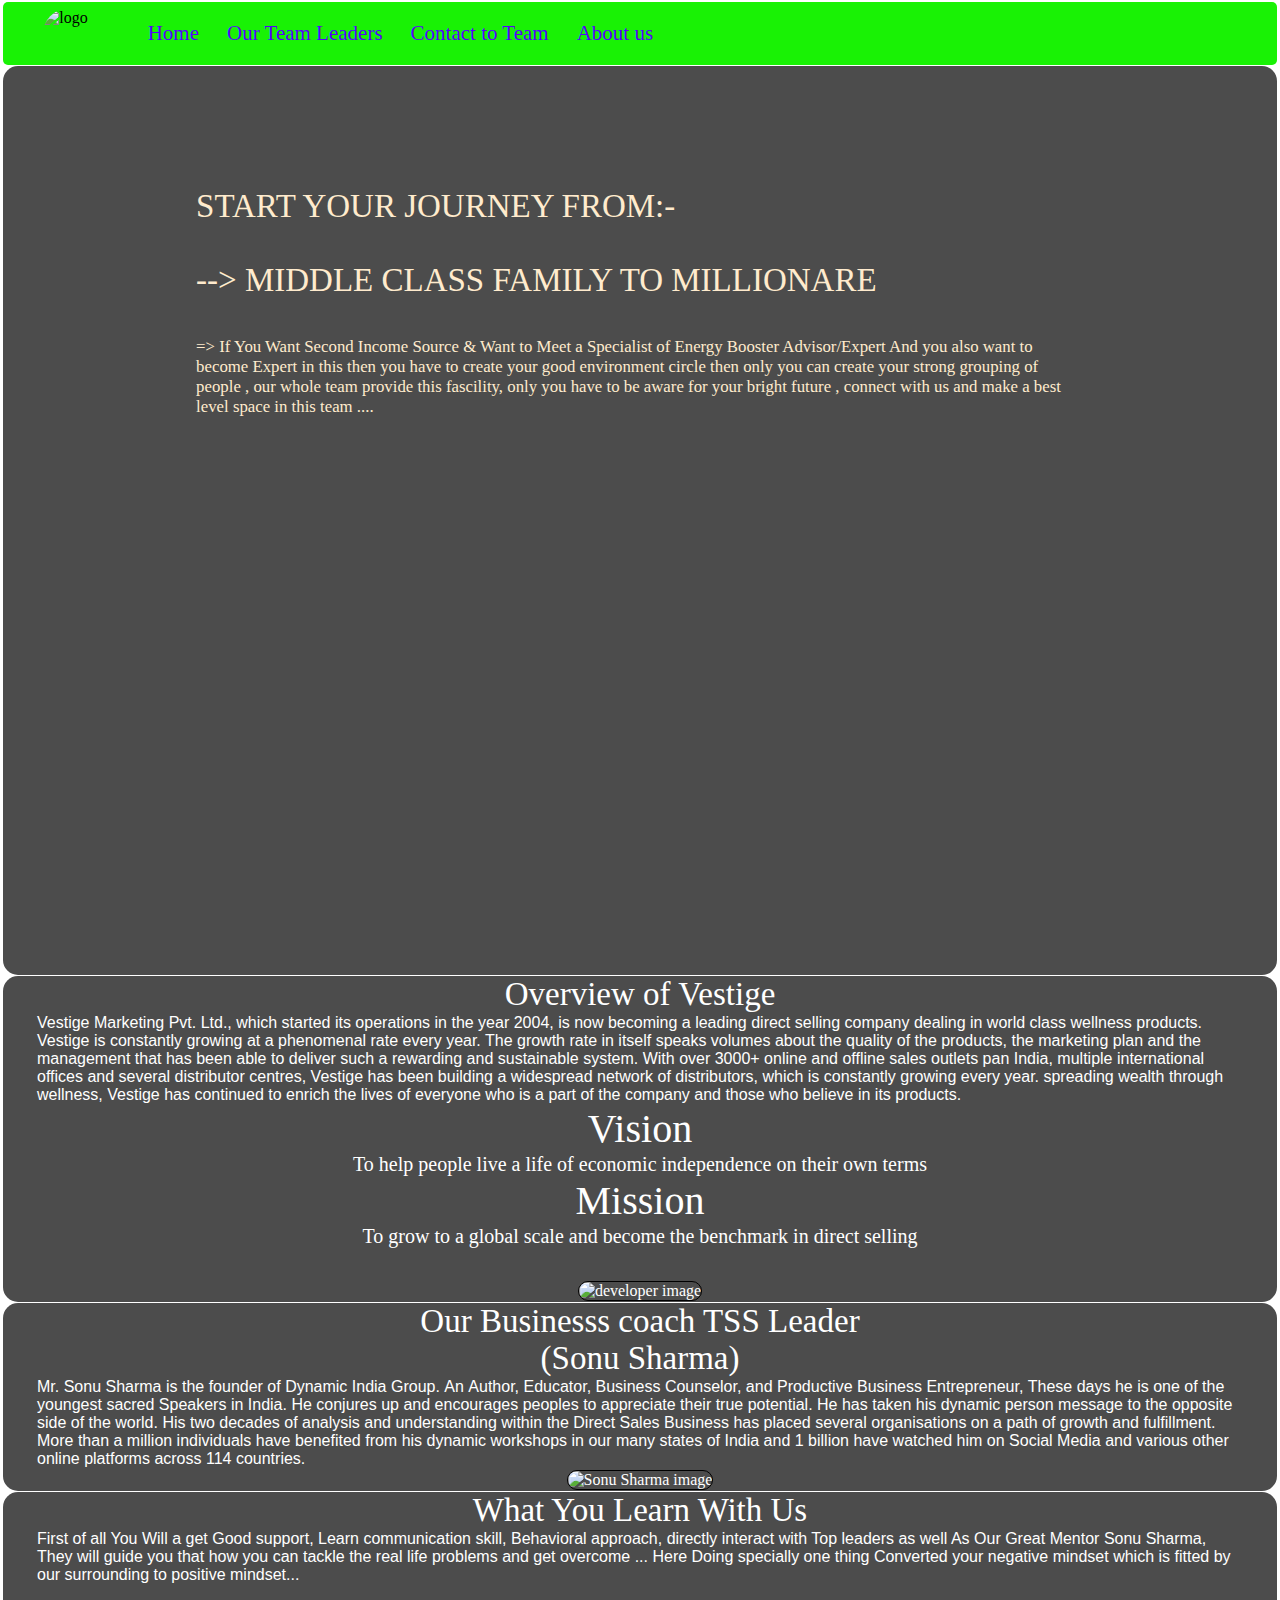
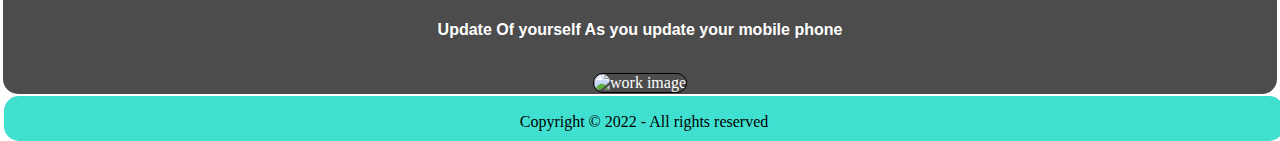
==== index.html @ 5fd4a53f "Add files via upload" ====
<!DOCTYPE html>
<html lang="en">

<head>
    <meta charset="UTF-8">
    <meta http-equiv="X-UA-Compatible" content="IE=edge">
    <meta name="viewport" content="width=device-width, initial-scale=1.0">
    <title>MissionSuccess</title>
    <link rel="stylesheet" href="style.css">
    <link rel="stylesheet" href="responsive.css">

</head>

<body>
    <nav class="navbar backgroundc h-nav-resp">

        <ul class="nav-list">
                <!-- <div class="shift"> -->
                    <div class="logo v-class-resp"><img src="/img/vestige-logo.png" alt="logo">
            
                    <li> <a href="/index.html"> Home</a></li>
                    <li> <a href="/members.html">Our Team Leaders</a></li>
                    <li> <a href="/contact.html">Contact to Team</a></li>
                    <li> <a href="/About.html">About us</a></li>
                <!-- </div> -->
            </div>
        </ul>
        <!-- <div class="rightnav"> 
            <input type="text" name="search" id="search"> 
            <button class="btn btn-sm">search</button> 
        </div> -->
        <div class="burger">
            <div class="line"></div>
            <div class="line"></div>
            <div class="line"></div>
        </div>
    </nav>
    <section class="background firstsection">
        <div class="box-main">
            <div class="firsthalf">
                <p class="text-big">START YOUR JOURNEY FROM:-<br><br>--> MIDDLE CLASS FAMILY TO MILLIONARE</p><br><br>
                <p class="textsmall">=> If You Want Second Income Source & Want to Meet a Specialist of Energy Booster
                    Advisor/Expert And you also want to become Expert in this then you have to create your good
                    environment circle then only you can create your strong grouping of people , our whole team provide
                    this fascility, only you have to be aware for your bright future , connect with us and make a best
                    level space in this team ....
                </p>
                <!-- <div class="buttons">
                    <button class="btn"> Subscribe</button>
                    <button class="btn"> Watch video</button>
                </div> -->
            </div>
            <!-- <div class="secondhalf">
                <img src="img/img.jpg" alt="developer image" width="38px">
            </div> -->
        </div>
    </section>
    <section class="section background">
        <div class="para">
            <p class="sectionTag text-big">Overview of Vestige<br></p>
            <p class="sectionSubTag">Vestige Marketing Pvt. Ltd., which started its operations in the year 2004, is now
                becoming a leading direct selling company dealing in world class wellness products. Vestige is
                constantly growing at a phenomenal rate every year. The growth rate in itself speaks volumes about the
                quality of the products, the marketing plan and the management that has been able to deliver such a
                rewarding and sustainable system.

                With over 3000+ online and offline sales outlets pan India, multiple international offices and several
                distributor centres, Vestige has been building a widespread network of distributors, which is constantly
                growing every year.

                spreading wealth through wellness, Vestige has continued to enrich the lives of everyone who is a part
                of the company and those who believe in its products.
            <div class="vision">
                Vision
            </div>
            <div class="vis">
                To help people live a life of economic independence on their own terms
            </div>

            <div class="mission">
                Mission
            </div>
            <div class="mis">
                To grow to a global scale and become the benchmark in direct selling
            </div>

            </p>
        </div>
        <div class="thumbnail1">
            <img src="/img/vestigeteam.jpg" alt="developer image" width="311px">
        </div>
    </section>
    <section class="section background left" id="about us">
        <div class="para">
            <p class="sectionTag text-big"> Our Businesss coach TSS Leader<br> (Sonu Sharma)</p>
            <p class="sectionSubTag">Mr. Sonu Sharma is the founder of Dynamic India Group. An Author, Educator,
                Business Counselor, and Productive Business Entrepreneur, These days he is one of the youngest sacred
                Speakers in India. He conjures up and encourages peoples to appreciate their true potential. He has
                taken his dynamic person message to the opposite side of the world. His two decades of analysis and
                understanding within the Direct Sales Business has placed several organisations on a path of growth and
                fulfillment. More than a million individuals have benefited from his dynamic workshops in our many
                states of India and 1 billion have watched him on Social Media and various other online
                platforms across 114 countries.</p>
        </div>
        <div class="thumbnail2">
            <img src="/img/sonusir.jpg" alt="Sonu Sharma image" class="imgfluid">
        </div>
    </section>
    <section class="section background " id="Contact to our team">
        <div class="para">
            <p class="sectionTag text-big">What You Learn With Us</p>
            <p class="sectionSubTag">First of all You Will a get Good support, Learn communication skill, Behavioral
                approach, directly interact with Top leaders as well As Our Great Mentor Sonu Sharma, They will guide
                you that how you can tackle the real life problems and get overcome ... Here Doing specially one thing
                Converted your negative mindset which is fitted by our surrounding to positive mindset... <br>
                <br><b><br>Update Of yourself As you update your mobile phone</b> </p>
        </div>
        <div class="thumbnail3">
            <img src="/img/work.jpg" alt="work image" class="imgfluid"> 
        </div>
    </section>
    <footer>
        <p class="text-footer">
            Copyright &copy; 2022 - All rights reserved
        </p>
    </footer>
    <script src="/js/resp.js"></script>
</body>

</html>
---- style.css ----
* {
   margin: 1px;
   padding: 0px;
   text-decoration: none;
   list-style: none;
   border-radius: 15px;
}

html {
   scroll-behavior: smooth;
}


.section {
   color: white;
}

.logo {
   width: 56%;
   display: flex;
   align-items: center;
   justify-content: center;
}

.logo img {
   width: 12%;
   border-radius: 50px;
   height: 49px;
   padding: 4px;
   margin-left: -1em;

}
.navbar {
   display: flex;
   align-items: right;
   border-radius: 5px;
   justify-content:right;
   position: sticky;
   cursor: pointer;
   top: 0;
   font: 34px;
   /* background-color: black; */
}

.nav-list {
   width: 100%;
   /* display: flex;
  justify-content: right;
  align-items: right; */


}

.nav-list li {
   list-style: none;
   padding: 4px 12px;

   /* margin: ; */

}

.nav-list li a {
   text-decoration: none;
   color: rgb(85, 0, 255);
   /* color: white; */
   font-size: 21px;
}

.nav-list li a:hover {
   text-decoration: none;
   color: rgb(64, 47, 255);
}

/* .rightnav {
background-color: blueviolet;
 width: 20%;
display: flex;
   text-align: right;

} */

/* .shift {
   display: flex;
   justify-content: right;
   align-items: right; */
   /* padding-left: 18px;
   font-size: 17px; */
/* } */
.sidebar {
   border-radius: border-box;
}

.background {
   background: rgba(0, 0, 0, 0.7)url('../img/sonusir.jpg');
   background-image: fixed;
   background-attachment: fixed;
   background-blend-mode: darken;
   /* width: 100%; */

}
.backgroundne {
   background: rgba(0, 0, 0, 0.83) url('../neerajsir/neeraj3.png');

   height: 248vh;
   margin-top: -48px;
   background-blend-mode: darken;

}
.background2{
   background: rgba(0, 0, 0, 0.7)url('../img/sonusir.jpg');
   background-image: fixed;
   background-attachment: fixed;
   background-blend-mode: darken;
   height: 122vh;
   /* width: 20vw; */

}

.backgroundn {
   /* background-color: rgba(32, 0, 255, 0.62); */
   background-size: cover;
   background-blend-mode: darken;
   height: 111vh;
   background-attachment: fixed;

}

.firstsection {
   height: 101vh;
}

.box-main {
   display: flex;
   justify-content: center;
   align-items: center;
   color: blanchedalmond;
   font-family: 'Times New Roman', Times, serif;
   max-width: 70%;
   margin: auto;
   height: 33%;
}

/* .firsthalf {} */

/* .secondhalf img {
   height: 115px;
border-radius: 50px;
display: block;
margin-left: 759px;
width: 63px;
} */

.text-big {
   font-size: 33px;
   font-family: Georgia, 'Times New Roman', Times, serif;
}

.firsthalf {
   height: 19%;
}

.textsmall {
   font-size: 105%;
   

}

.sectionSubTag {
   font-family: 'Segoe UI', Tahoma, Geneva, Verdana, sans-serif;
   display: flex;
   justify-content: center;
   align-items: center;
   flex-direction: column;
   /* margin: 0 1em; */
}

/* .section{
   height: 500px;
   display: flex;
   align-items: center;
   justify-content: space-evenly;
   max-width: 80%;
   margin: auto;
   font-family: 'Segoe UI', Tahoma, Geneva, Verdana, sans-serif;
   color: rgb(17, 52, 9);
   flex-direction: column-reverse;
} */
/*.section2 {
   height: 500px;
   display: flex;
   align-items: center;
   justify-content: space-evenly;
   max-width: 80%;
   margin: auto;
   font-family: 'Segoe UI', Tahoma, Geneva, Verdana, sans-serif;
   color: rgb(17, 52, 9);
   flex-direction: column-reverse;
}
.section3 {
   height: 500px;
   display: flex;
   align-items: center;
   justify-content: space-evenly;
   max-width: 80%;
   margin: auto;
   font-family: 'Segoe UI', Tahoma, Geneva, Verdana, sans-serif;
   color: rgb(17, 52, 9);
   flex-direction: column-reverse;
} */

.left {
   flex-direction: row-reverse;
}

.para {
   padding: 0px 2em;
}

.sectionSubTag {
   font-family: Verdana, Geneva, Tahoma, sans-serif;
}

.thumbnail1 img {
   /* width: 250px; */
   border: 1px solid black;
   border-radius: 26px;
   margin-top: 32px;
   text-align: center;
   /* width: 90px; */
}

.thumbnail2 img {
   /* width: 250px; */
   border: 1px solid black;
   border-radius: 26px;
   /* margin-top: 32px; */
   text-align: center;

   width: 354px;
   height: 204px;
}

.thumbnail3 img {
   /* width: 250px; */
   border: 1px solid black;
   border-radius: 26px;
   margin-top: 32px;
   text-align: center;
   /* width: 90px; */
   width: 354px;
   height: 204px;
}

.thumbnail1 {
   text-align: center;
}

.thumbnail2 {
   text-align: center;
}

.thumbnail3 {
   text-align: center;
}

.contactform {
   color: white;
   /* display: flex; */
   align-items: center;
   justify-content: center;

}

.mb-3 {
   padding: 12px;
   font-size: 20px;
}



.contactform {
   /* display: flex; */
   /* justify-content: center; */
   /* align-items: center; */
   padding-left: 9px;
}

.text-center {
   text-align: center;
   background-color: aqua;
   color: black;
   /* position: sticky; */
}

.maintain {
   /* display: flex; */
   justify-content: left;
   align-items: left;
   font-size: 28px;
   /* background-color: #957fff; */
   color: #8fff7fd1;
   font-family: fantasy;
   top: 109px 34px;
   position: absolute;
   margin-top: -668px;
   margin-left: 304px;
   position: static;
   /* width: 104vh; */
}

/* {
   text-align: center;
   background-color: aqua;
   color: black;
} */

/* .shiftn{ */
/* text-align: center; */
/* } */
.contactform form div input {
   /* width: 33vw; */
   border-radius: 6px;
   margin: 2px 9px;
     /* margin-left: 9px; */
   font-size: 17px;
   padding: 0.6em 1em;
   margin-left: 2em;
 
}
/* .shiftn{
   align-items: center;
   display: flex;
   flex-direction: column;
} */

#emailhelp {
   font-size: 19px;
   color: rgb(245, 12, 12);
   margin: 0 37px;
}
#why{
   height: 20vh;
}

.form input {
   padding: 51px 2px;
   font-size: 4px;
}

.btn-sm {
   background-color: #2b50e2a6;
   color: #14ff00c2;
   font-size: 21px;
   border-radius: 26px;
   padding: 2px 31px;
   margin-left: 5em;
}

.btn-sm:hover {
   background-color: #e22b65a6;
   color: #4c00ffc2;
   font-size: 21px;
   border-radius: 26px;
   padding: 2px 31px;
}

.text-footer {
   text-align: center;
   background-color: aqua;
   color: black;
   padding: 17px 0;
   /* display: flex; */

}

.line {
   width: 26px;
   background-color: white;
   height: 3px;
   margin: 3px 3px;
}

.burger {
   position: absolute;
   cursor: pointer;
   right: 13px;
   bottom: 444px;
   width: 34%;
   display: none;
}

.vision {
   display: flex;
   justify-content: center;
   align-items: center;
   font-size: 40px;

}

.vis {
   display: flex;
   justify-content: center;
   align-items: center;
   font-size: 20px;

}

.mission {
   display: flex;
   justify-content: center;
   align-items: center;
   font-size: 40px;
}

.mis {
   display: flex;
   justify-content: center;
   align-items: center;
   font-size: 20px;
   /* font-size: px; */
}

.hamburger {
   position: absolute;
   cursor: pointer;
   margin: -15px;
   top: 81px;
   left: 28px;
   /* margin-top: 23px; */
   /* background-color: white; */
}

.cross {
   margin-left: 211px;
   width: 26px;
   /* position: sticky; */
}

.sidebargo {
   transform: translate(-443px, 0px);
   position: absolute;

}

.sidebar {
   /* width: 250px; */
   /* background-color: rgb(232, 26, 26); */

   font-family: 'fira sans', sans-serif;
   height: 111vh;
   transition: transform 0.3s ease-out;
   /* position: absolute; */
   width: 21%;
}

.sidebar {
   padding: 19px;
   /* position: fixed; */
   /* background-color: red; */
}

.sidebar li {
   list-style: none;
   font-size: 30px;
   padding: 3.5vh 0;
}

.sidebar li a {
   text-decoration: none;
   color: #7c8000;
   font-weight: bold;
   font-size: 27px;
}

.sectionTag {
   text-align: center;
}

.motive {
   font-size: 20px;
   font-family: 'Lucida Sans', 'Lucida Sans Regular', 'Lucida Grande', 'Lucida Sans Unicode', Geneva, Verdana, sans-serif;
   display: flex;
   justify-content: center;
   align-items: center;
   color: #00ffcfd9;
   padding: 10px;
   /* position: fixed; */
}

.t {
   font-size: 17px;
   color: #ff00cbed;
   margin: -34px;

   margin-left: 1px;
}

/* .members{
   position: sticky;
} */
.text-footer {
   position: absolute;
   /* top: 1594px; */
   width: 100%;
   background-color: turquoise;
   height: 11px;
   display: flex;
   text-align: center;
   justify-content: center;

}

.person {
   font-size: 1.2em;
   color: aqua;
}

.section {
   
   background-color: none;
}
.logo{
   border-radius: 0px;
}
.form-text{
   margin-left: 2em;
}
#name{
   width: 23vw;
}
#gender{
   width: 23vw;
}
#age{
   width: 23vw;
}
#clientemail{
   width: 23vw;
}
#profession{
   width: 23vw;
}
#clientphone{
   width: 23vw;
}
#address{
   width: 23vw;
}
#why{
   width: 23vw;
}
.backgroundc{
   background-color: #19f205;}
---- responsive.css ----
@media only screen and (max-width: 820px) {
   .use li {
      display: flex;
      align-items: center;
      justify-content: center;
   }

   .interface img {
      position: absolute;
      margin-left: 2em;
      margin-top: 65em;
   }

}

@media only screen and (max-width: 820px) {
   * {
      margin: 1px;
      padding: 0px;
      text-decoration: none;
      list-style: none;
      border-radius: 19px;
   }
   .interface img {
      position: absolute;
      margin-left: 2em;
      margin-top: 65em;
   }

   .logo {
      flex-direction: column;
   }

   .logo li {
      flex-direction: column;
      padding: 2px;
   }

   .navbar {
      height: 208px;
      flex-direction: column;
      transition: all 0.7s ease-out;
   }

   .nav-list {
      display: flex;
      justify-content: center;
      align-items: center;
   }

   .logo img {
      width: 13%;
      border-radius: 50px;

   }

   .burger {
      display: block;
      display: block;
      top: 14px;
      left: 10px;
   }

   .h-nav-resp {
      height: 43px;
   }

   .v-class-resp {
      opacity: 0;
   }

   #box-main {
      flex-direction: column-reverse;
      max-width: 200px;
   }

   /* .secondhalf img {
      height: 60px;
      border-radius: 50px;
      display: block;
      margin-top: 30px;
   
   } */
   /* .section{
      
      flex-direction: column-reverse;
   } */
   .thumbnail1 img {
      width: 161px;
      border-radius: 18px;
   }

   .thumbnail2 img {
      width: 90px;
      border-radius: 29px;
   }

   .thumbnail3 img {
      width: 90px;
      border-radius: 28px;
   }

   .section {
      display: flex;
      justify-content: center;
      align-items: center;
      width: 100%;
   }

   /* .section2{
      display: flex;
      justify-content: center;
      align-items: center;
      width: 100%;
   }
   .section3{
      display: flex;
      justify-content: center;
      align-items: center;
      width: 100%;
   } */
   .para {
      flex-direction: column;
      padding: 18px 21px;
   }

   .sidebar {
      /* width: 250px; */
      /* background-color: rgb(232, 26, 26); */

      font-family: 'fira sans', sans-serif;
      height: 125vh;
      transition: transform 0.3s ease-out;
      /* position: absolute; */
      width: 86%;
   }

   .maintain {
      display: flex;
      justify-content: center;
      align-items: center;
      flex-direction: column;
      /* background-color: ; */
      top: 1924px;
      right: -3px;
      width: 100%;
      position: absolute;
      /* background-color: rgb(34, 0, 255); */
      position: transparent;
      color: white;
      font-size: 22px;
   }

   .motive {
      color: rgb(255, 255, 255);
      font-size: medium;
   }

   .sidebar {
      position: static;
   }

   .text-footer {
      display: none;
   }

   .person {
      position: static;
      width: 100%;
      top: 264px;
      font-size: 1.2em;
      color: rgb(240, 255, 255);
   }

   .thumbnail1 img {
      display: none;
   }

   .thumbnail2 img {
      display: none;
   }

   .thumbnail3 img {
      display: none;
   }

   .sectionSubTag {
      padding-top: 18px;
   }

   .text-big {
      margin-top: -2px;
   }

   .logo img {
      width: 70%;
   }

   .textsmall {
      margin-left: -1em;
      margin-right: -1em;
      font-size: 1.5em;
   }

   /* .chan{ */
   /* display: flex;
      justify-content: center;
      align-items: center; */
   /* margin: 1em; */
   /* } */
   /* .contactform form div input {
      width: 59vw;
   } */
   #why {
      height: 12vh;
      width: 66vw;
   }

   #name {
      width: 66vw;
   }

   #gender {
      width: 66vw;
   }

   #age {
      width: 66vw;
   }

   #clientemail {
      width: 66vw;
   }

   #profession {
      width: 66vw;
   }

   #clientphone {
      width: 66vw;
   }

   #address {
      width: 66vw;
   }

   #emailhelp {
      width: 100%;
      margin-left: 1em;
   }

   .t {
      position: static;
      margin-top: 1vh;
   }

   /* .backgroundsonuji{
      background: rgba(0, 0, 0, 0.7)url('../img/sonuji.png');
   } */


}
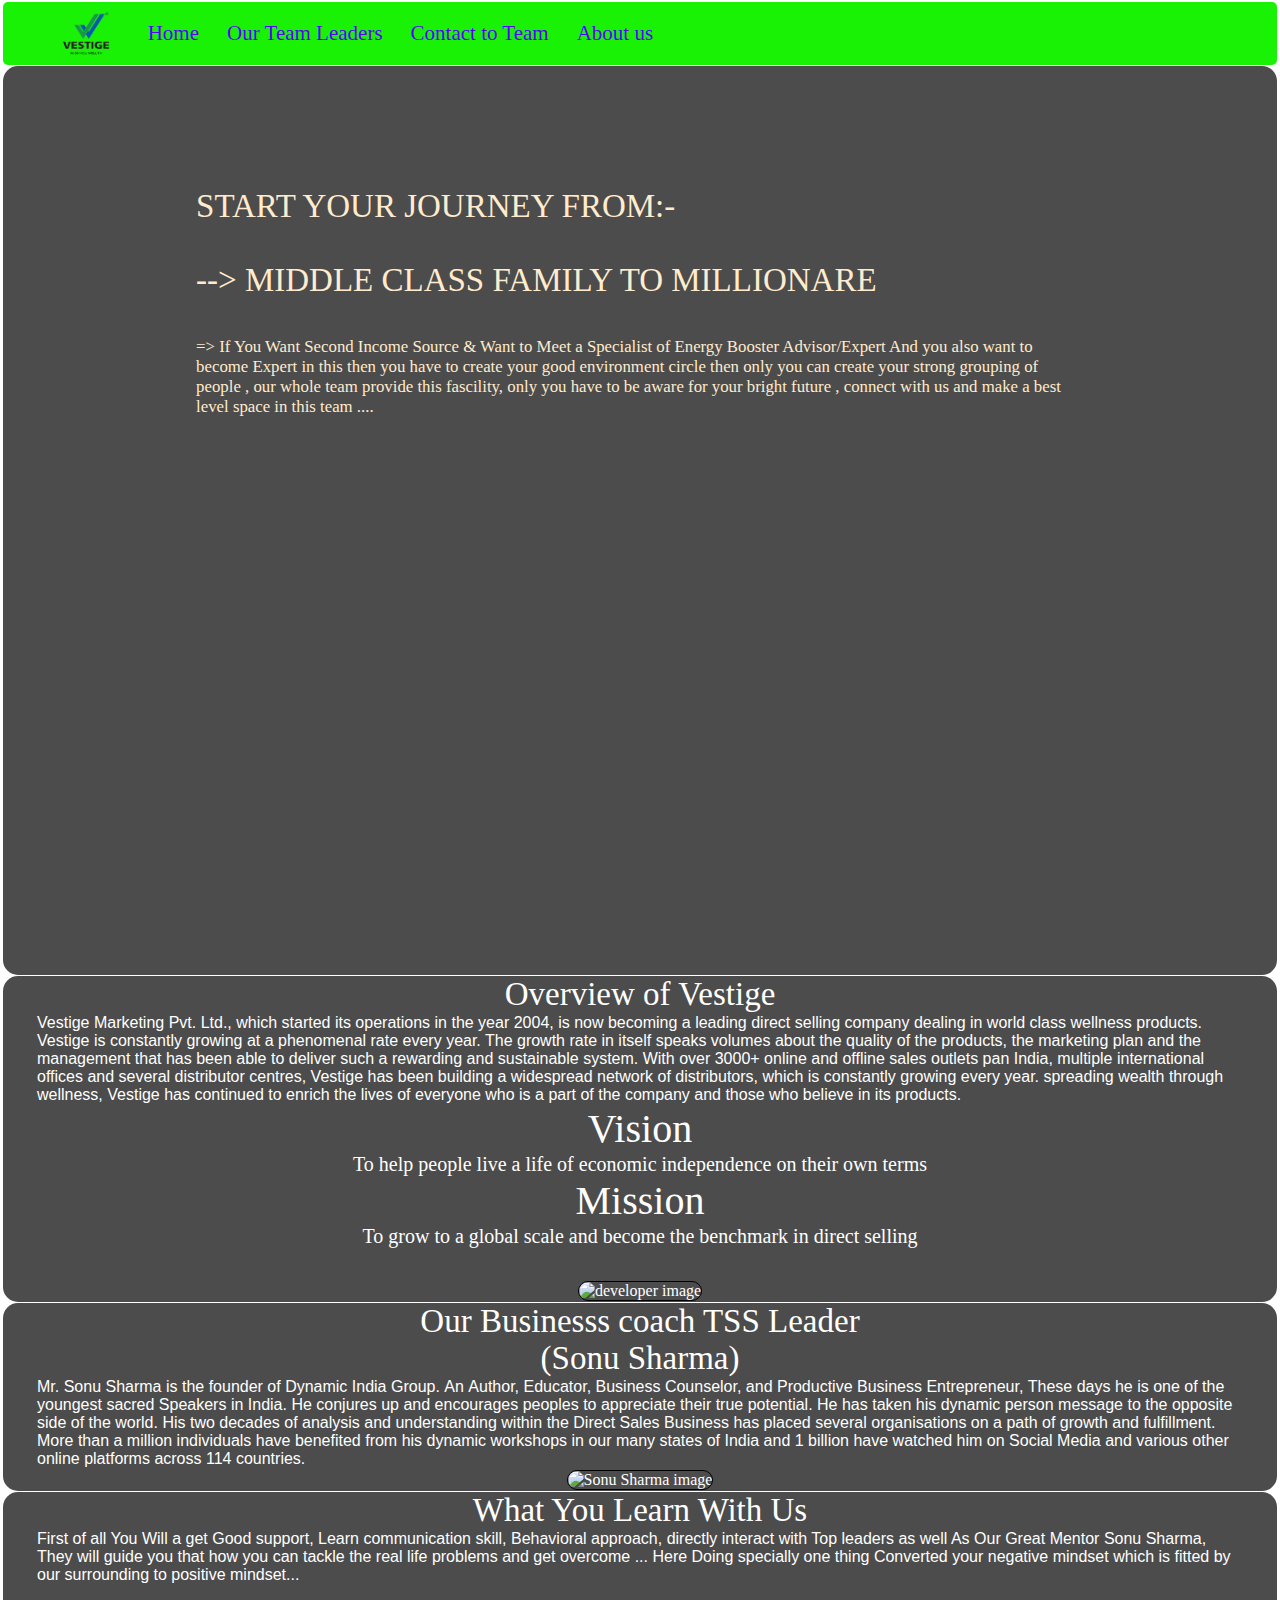
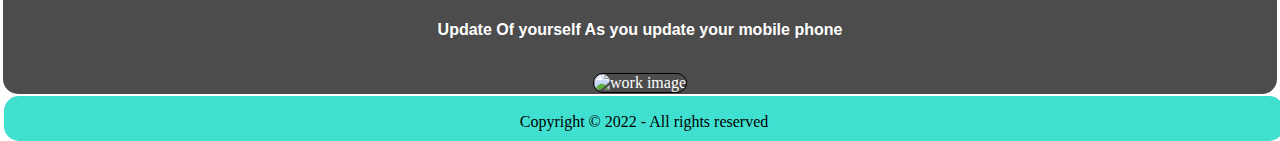
==== commit ea5a127e: "Update index.html" ====
--- a/index.html
+++ b/index.html
@@ -16,7 +16,7 @@
 
         <ul class="nav-list">
                 <!-- <div class="shift"> -->
-                    <div class="logo v-class-resp"><img src="/img/vestige-logo.png" alt="logo">
+                    <div class="logo v-class-resp"><img src="vestige-logo.png" alt="logo">
             
                     <li> <a href="/index.html"> Home</a></li>
                     <li> <a href="/members.html">Our Team Leaders</a></li>
@@ -127,4 +127,4 @@
     <script src="/js/resp.js"></script>
 </body>
 
-</html>+</html>
